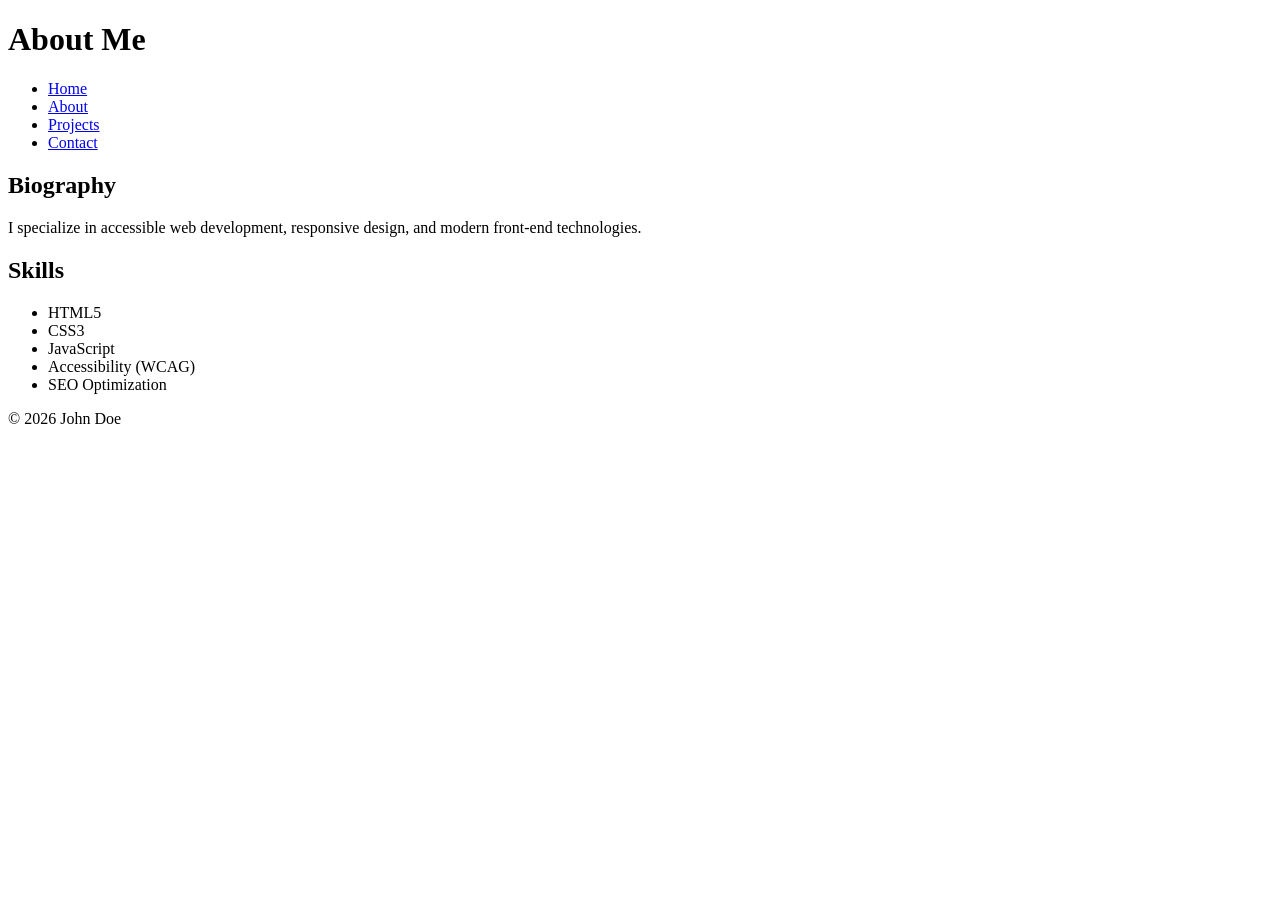
==== about.html @ 157d27c9 "Add about.html for John Doe's portfolio" ====
<!DOCTYPE html>
<html lang="en">
<head>
    <meta charset="UTF-8">
    <meta name="viewport" content="width=device-width, initial-scale=1.0">

    <title>About | John Doe Portfolio</title>
    <meta name="description" content="Learn about John Doe's background, skills, and experience.">
</head>

<body>

<header>
    <h1>About Me</h1>

    <nav aria-label="Primary Navigation">
        <ul>
            <li><a href="index.html">Home</a></li>
            <li><a href="about.html" aria-current="page">About</a></li>
            <li><a href="projects.html">Projects</a></li>
            <li><a href="contact.html">Contact</a></li>
        </ul>
    </nav>
</header>

<main>

    <section aria-labelledby="bio">
        <h2 id="bio">Biography</h2>
        <p>
            I specialize in accessible web development,
            responsive design, and modern front-end technologies.
        </p>
    </section>

    <section aria-labelledby="skills">
        <h2 id="skills">Skills</h2>

        <ul>
            <li>HTML5</li>
            <li>CSS3</li>
            <li>JavaScript</li>
            <li>Accessibility (WCAG)</li>
            <li>SEO Optimization</li>
        </ul>
    </section>

</main>

<footer>
    <p>&copy; 2026 John Doe</p>
</footer>

</body>
</html>
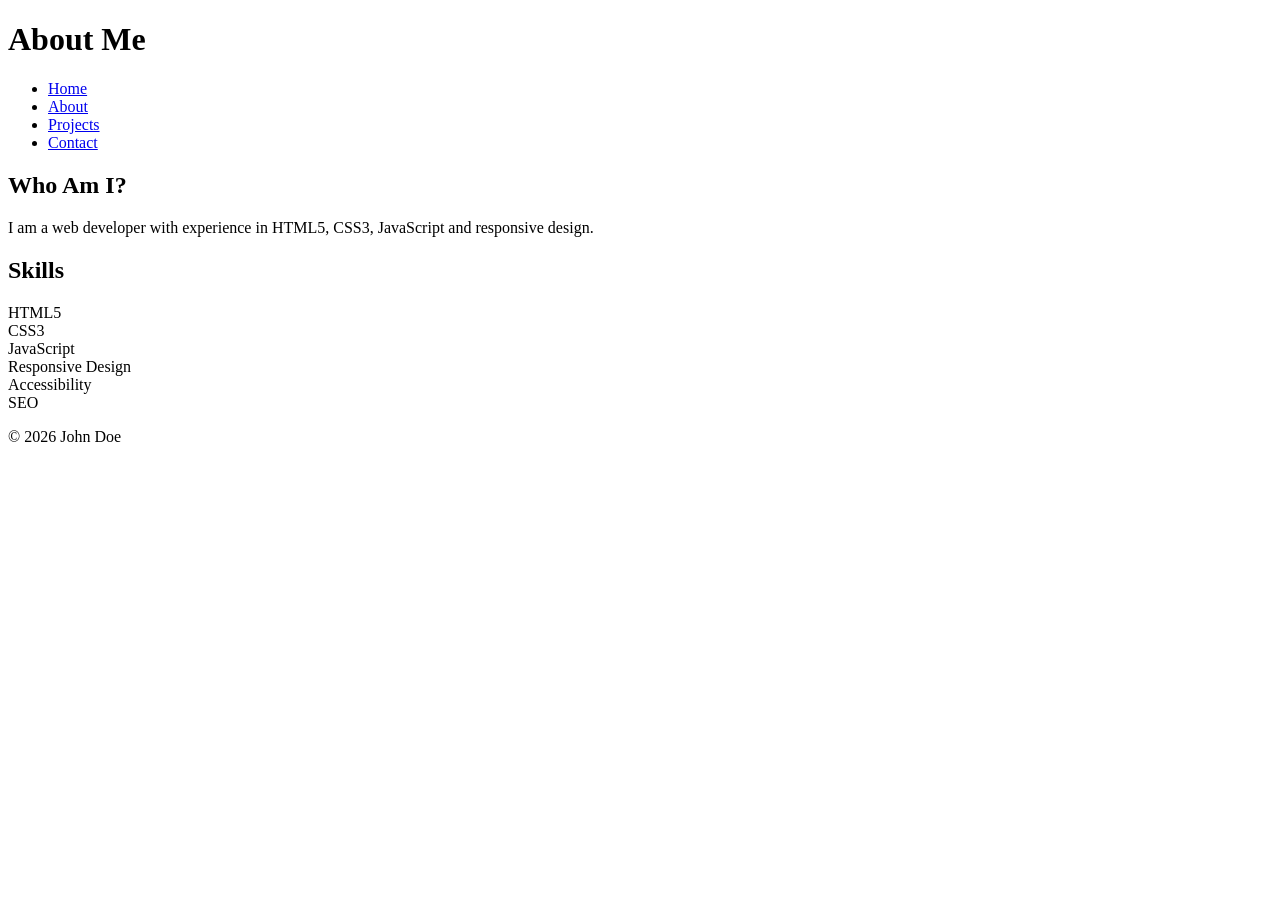
==== commit b93d8961: "Revise About page with new content and layout Updated the About page content and structure." ====
--- a/about.html
+++ b/about.html
@@ -1,54 +1,67 @@
 <!DOCTYPE html>
 <html lang="en">
 <head>
-    <meta charset="UTF-8">
-    <meta name="viewport" content="width=device-width, initial-scale=1.0">
+<meta charset="UTF-8">
+<meta name="viewport" content="width=device-width, initial-scale=1.0">
 
-    <title>About | John Doe Portfolio</title>
-    <meta name="description" content="Learn about John Doe's background, skills, and experience.">
+<title>About Me</title>
+
+<meta name="description" content="Learn more about my skills and experience.">
+
+<link rel="stylesheet" href="css/style.css">
 </head>
 
 <body>
 
 <header>
-    <h1>About Me</h1>
 
-    <nav aria-label="Primary Navigation">
-        <ul>
-            <li><a href="index.html">Home</a></li>
-            <li><a href="about.html" aria-current="page">About</a></li>
-            <li><a href="projects.html">Projects</a></li>
-            <li><a href="contact.html">Contact</a></li>
-        </ul>
-    </nav>
+<h1>About Me</h1>
+
+<nav aria-label="Primary Navigation">
+<ul>
+<li><a href="index.html">Home</a></li>
+<li><a href="about.html">About</a></li>
+<li><a href="projects.html">Projects</a></li>
+<li><a href="contact.html">Contact</a></li>
+</ul>
+</nav>
+
 </header>
 
 <main>
 
-    <section aria-labelledby="bio">
-        <h2 id="bio">Biography</h2>
-        <p>
-            I specialize in accessible web development,
-            responsive design, and modern front-end technologies.
-        </p>
-    </section>
+<section>
 
-    <section aria-labelledby="skills">
-        <h2 id="skills">Skills</h2>
+<h2>Who Am I?</h2>
 
-        <ul>
-            <li>HTML5</li>
-            <li>CSS3</li>
-            <li>JavaScript</li>
-            <li>Accessibility (WCAG)</li>
-            <li>SEO Optimization</li>
-        </ul>
-    </section>
+<p>
+I am a web developer with experience in
+HTML5, CSS3, JavaScript and responsive design.
+</p>
+
+</section>
+
+<section>
+
+<h2>Skills</h2>
+
+<div class="projects-grid">
+
+<div class="card">HTML5</div>
+<div class="card">CSS3</div>
+<div class="card">JavaScript</div>
+<div class="card">Responsive Design</div>
+<div class="card">Accessibility</div>
+<div class="card">SEO</div>
+
+</div>
+
+</section>
 
 </main>
 
 <footer>
-    <p>&copy; 2026 John Doe</p>
+<p>&copy; 2026 John Doe</p>
 </footer>
 
 </body>
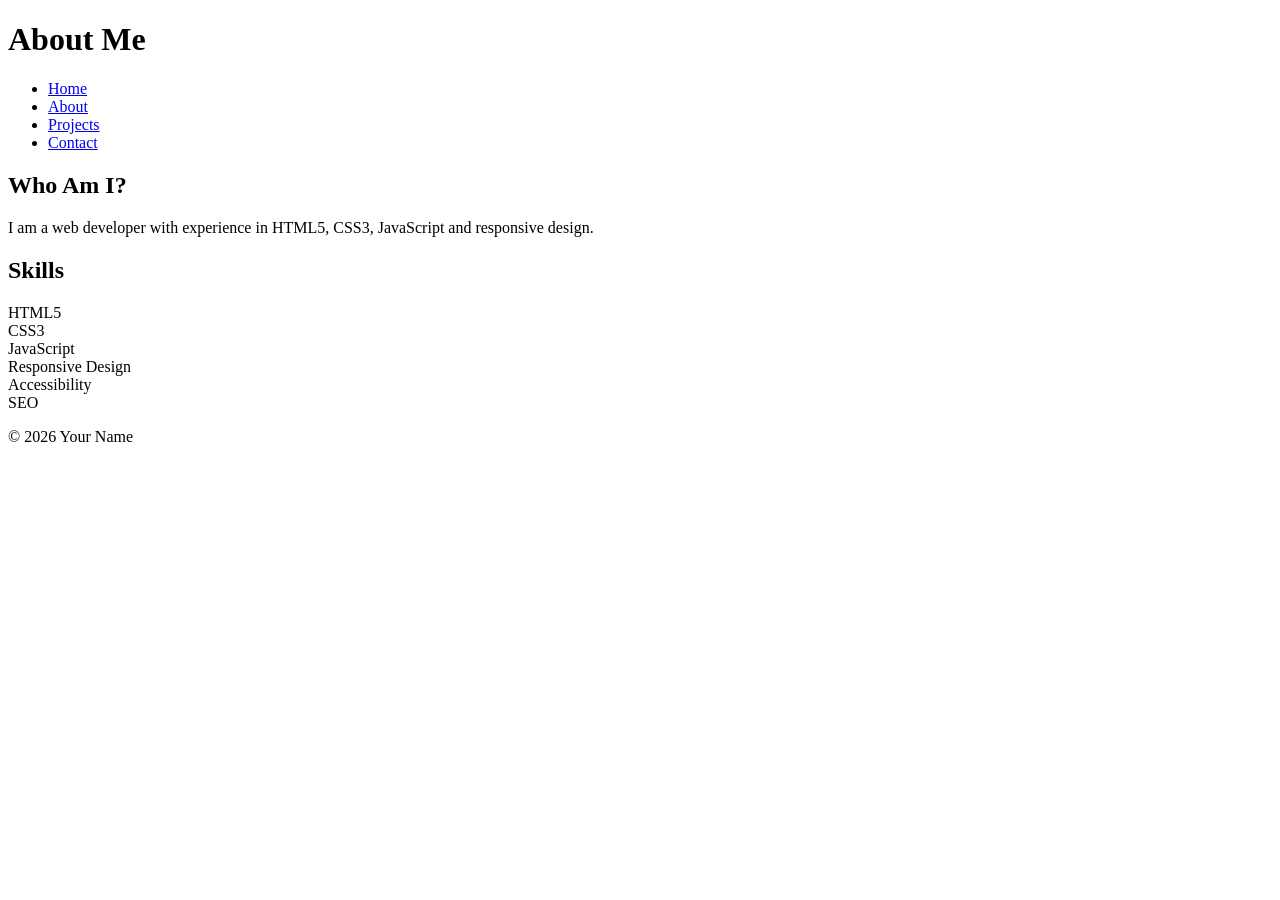
==== commit 7ca483a0: "Update copyright name in about.html" ====
--- a/about.html
+++ b/about.html
@@ -61,7 +61,7 @@
 </main>
 
 <footer>
-<p>&copy; 2026 John Doe</p>
+<p>&copy; 2026 Your Name</p>
 </footer>
 
 </body>
